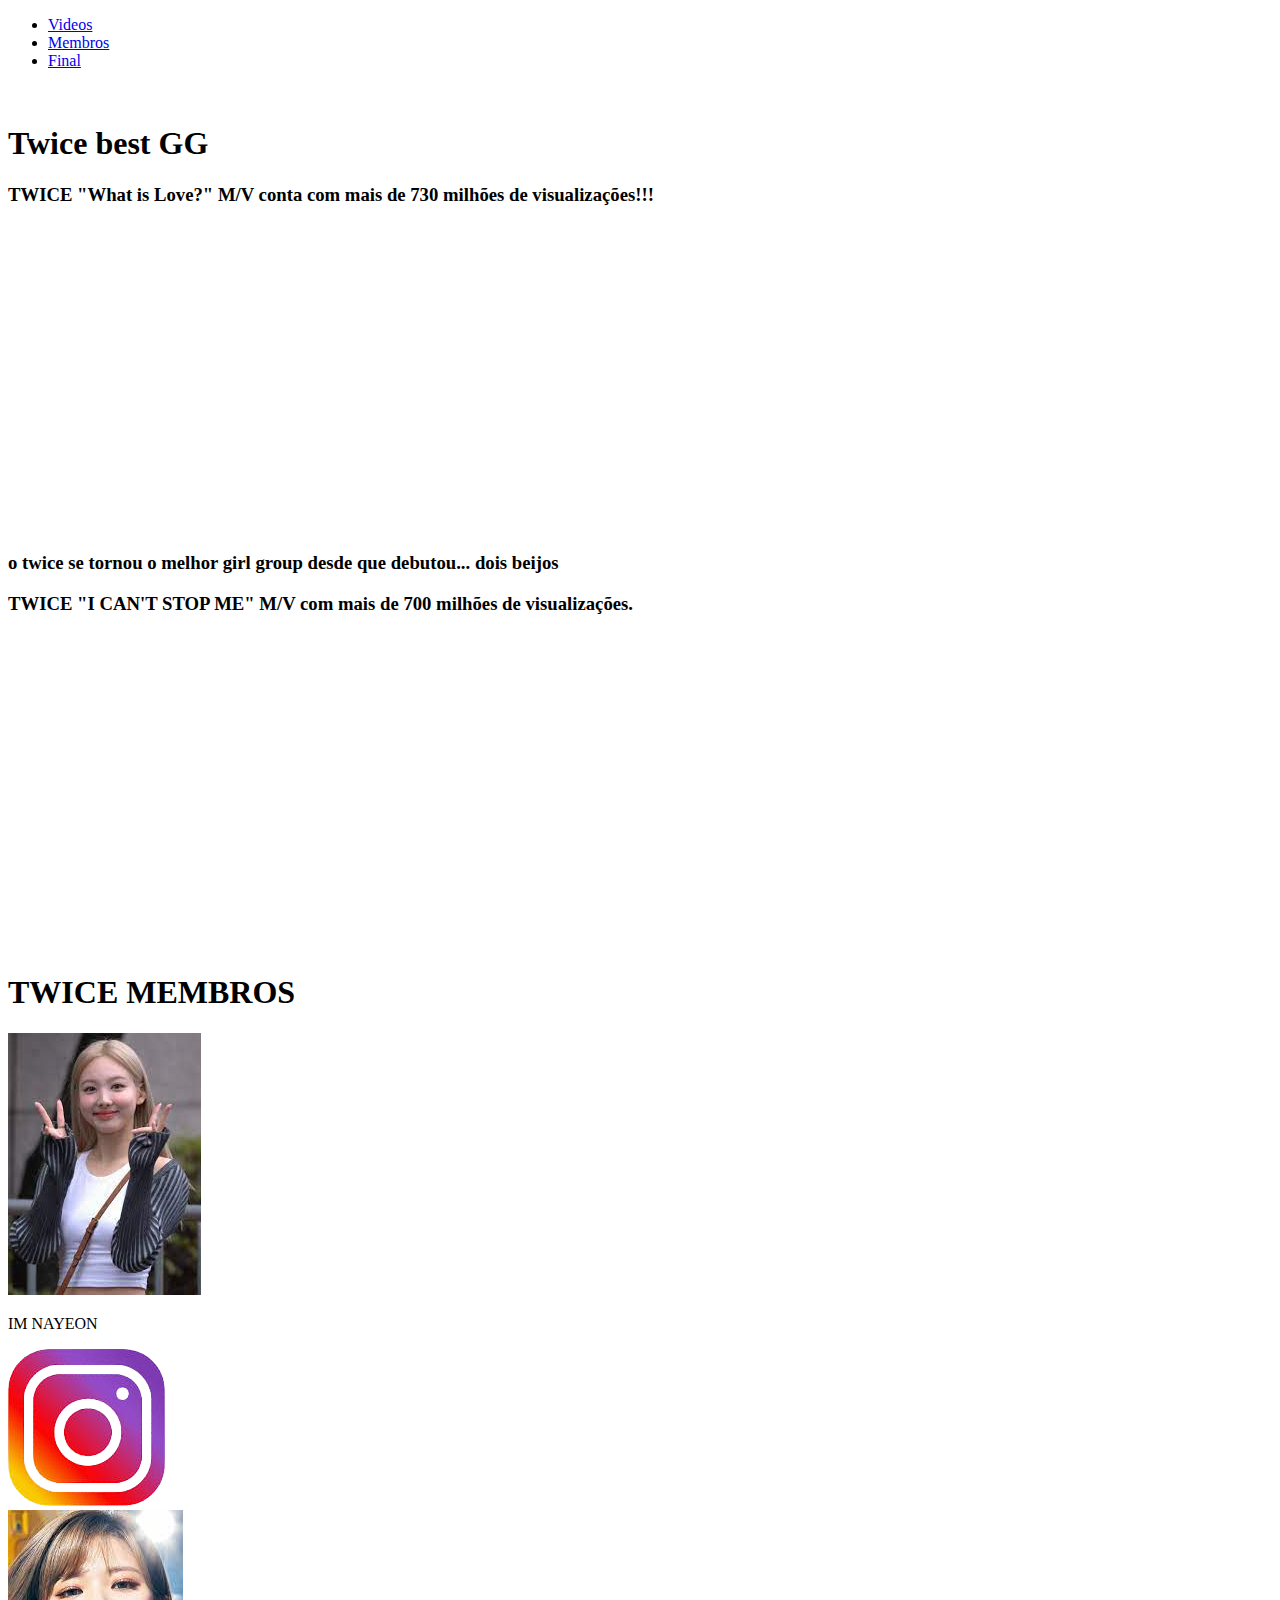
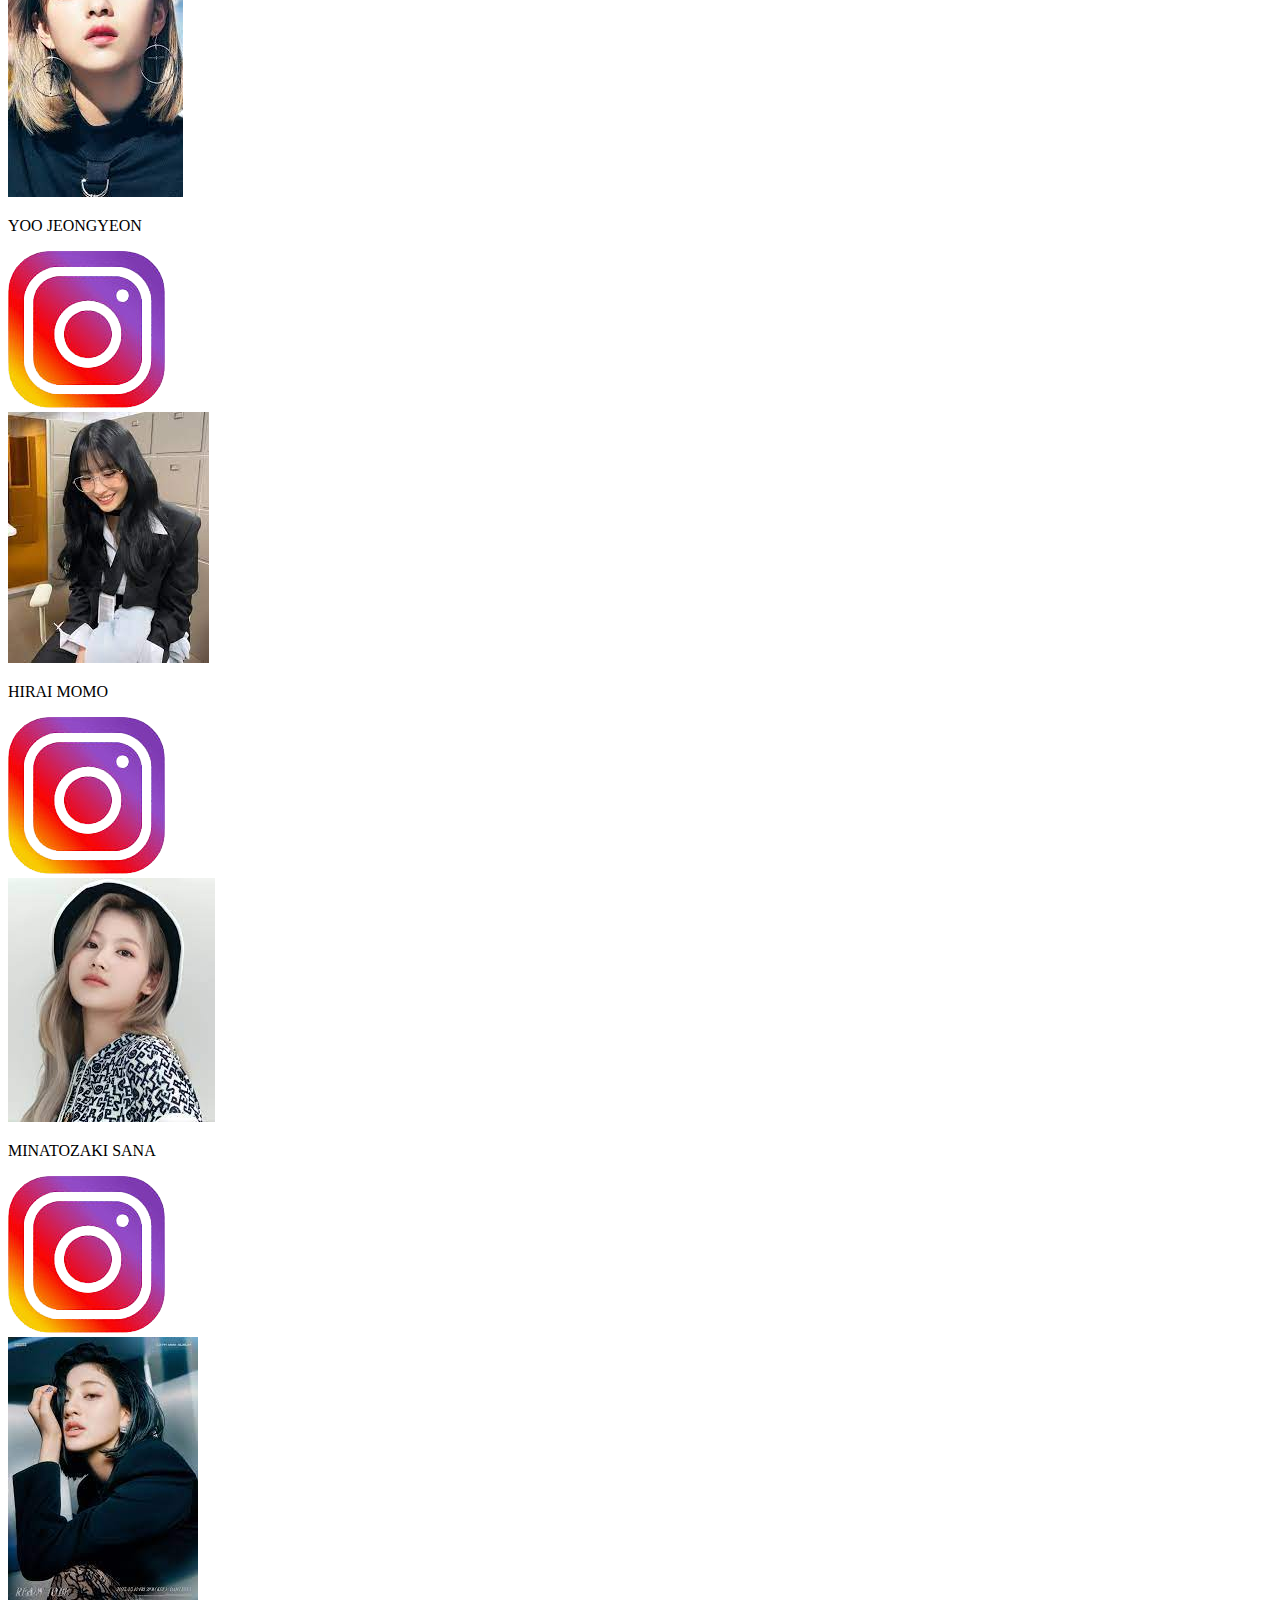
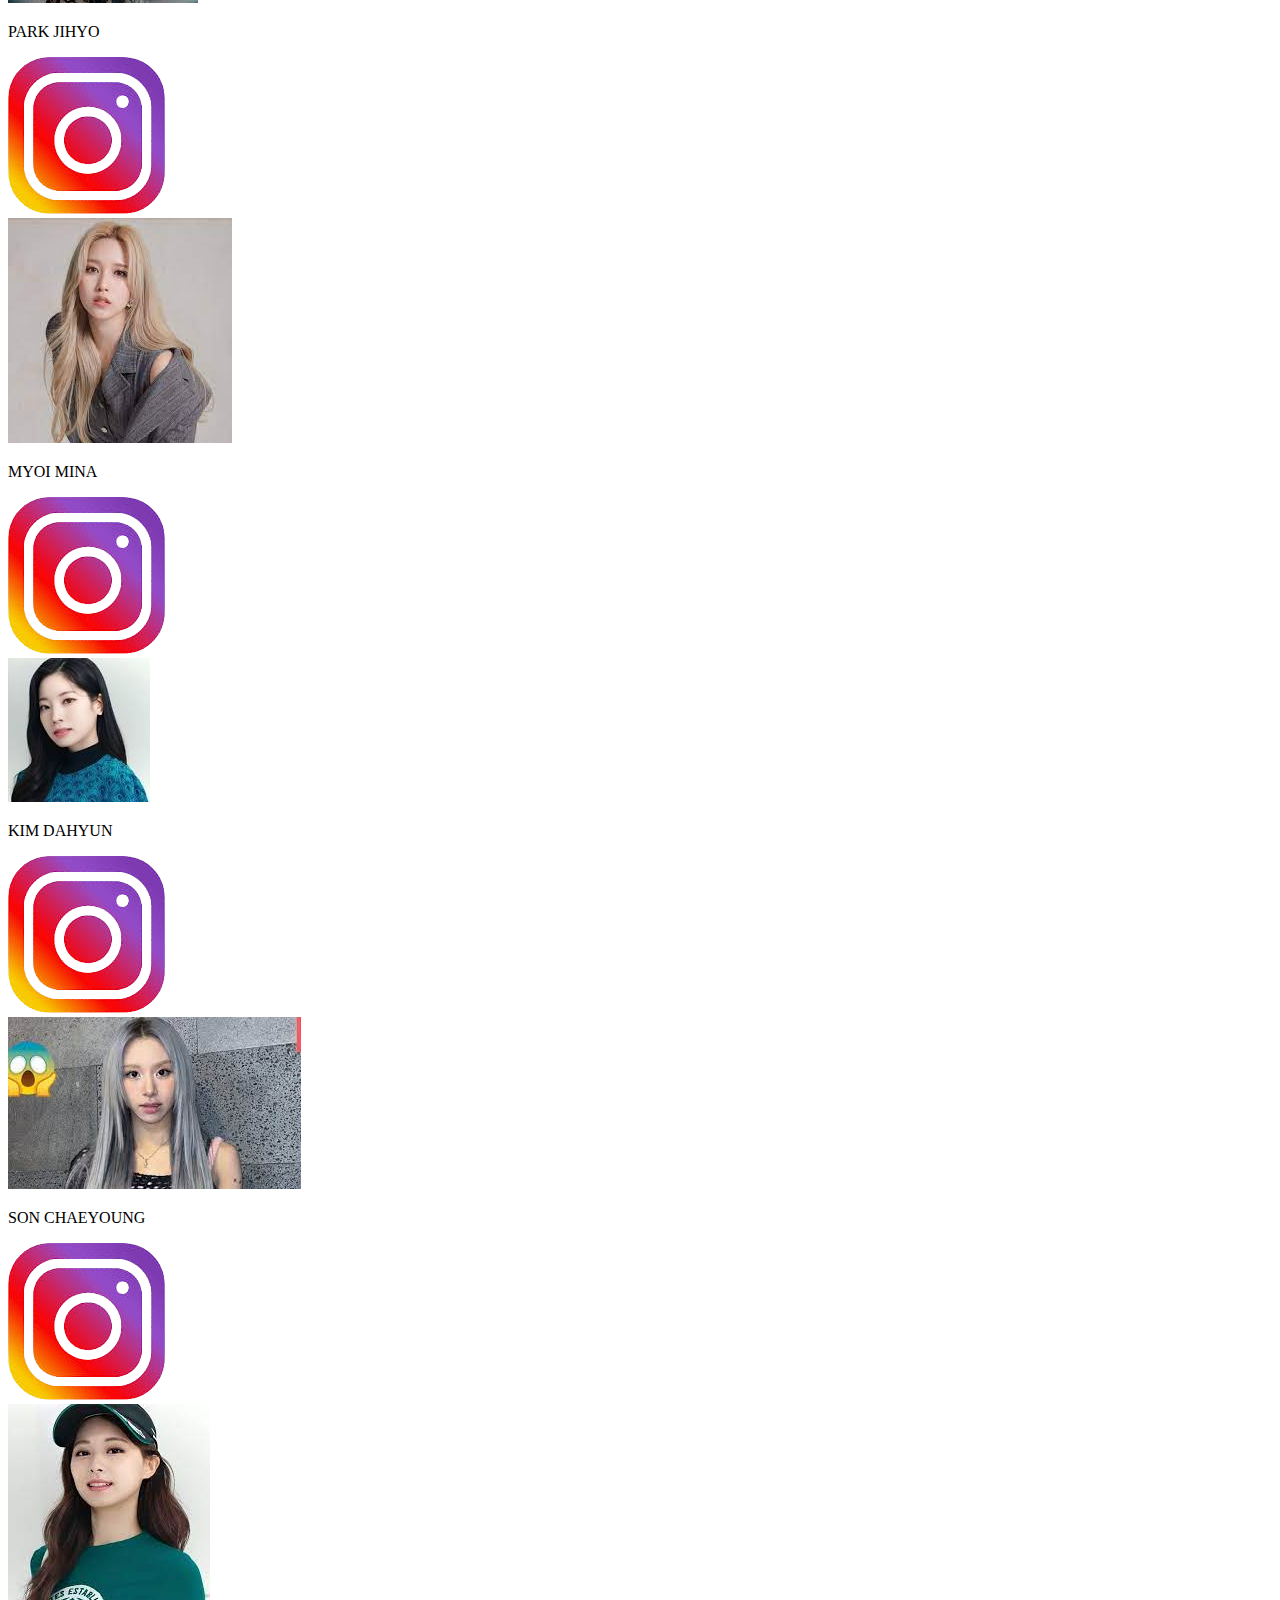
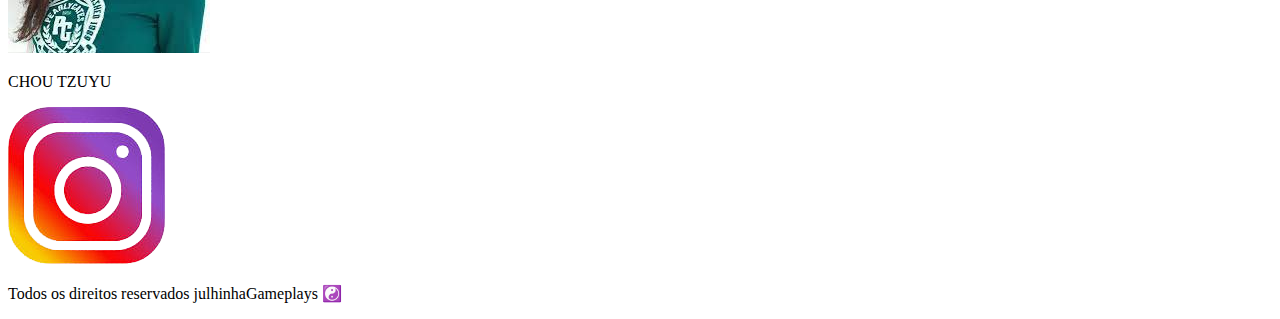
==== index.html @ 44f68f58 "ex past" ====
<!DOCTYPE html>
<html lang="en">
<head>
    <meta charset="UTF-8">
    <meta name="viewport" content="width=device-width, initial-scale=1.0">
    <meta name="theme-color" content="#FF5FA2">
    <link rel="stylesheet" href="testehtml/index.css">
    <link rel="preconnect" href="https://fonts.googleapis.com">
<link rel="preconnect" href="https://fonts.gstatic.com" crossorigin>
<link href="https://fonts.googleapis.com/css2?family=Dancing+Script&display=swap" rel="stylesheet">
<link rel="preconnect" href="https://fonts.googleapis.com">
<link rel="preconnect" href="https://fonts.gstatic.com" crossorigin>
<link href="https://fonts.googleapis.com/css2?family=Angkor&display=swap" rel="stylesheet">
<link rel="preconnect" href="https://fonts.googleapis.com">
<link rel="preconnect" href="https://fonts.gstatic.com" crossorigin>
<link href="https://fonts.googleapis.com/css2?family=Roboto:wght@100&display=swap" rel="stylesheet">
<link rel="preconnect" href="https://fonts.googleapis.com">
<link rel="preconnect" href="https://fonts.gstatic.com" crossorigin>
<link href="https://fonts.googleapis.com/css2?family=Roboto:wght@500&display=swap" rel="stylesheet">
    <title>Document</title>
</head>
<body>
    <header>
        <nav>
            <ul class="listas">
                <li><a href="#videos">Videos</a></li>
                <li> <a href="#sozinho">Membros</a></li>
                <li> <a href="#footer">Final</a></li>
            </ul>
        </nav>
    </header>
    <br>
<div id="envelope">
    <div id="videos">
        <h1>Twice best GG</h1>
    
        <h3>TWICE "What is Love?" M/V conta com mais de 730 milhões de visualizações!!!</h3>
        <iframe width="550" height="305" src="https://www.youtube.com/embed/i0p1bmr0EmE" title="YouTube video player" frameborder="0" allow="accelerometer; autoplay; clipboard-write; encrypted-media; gyroscope; picture-in-picture; web-share" allowfullscreen></iframe>
    
        <h3 class="tuais">o twice se tornou o melhor girl group desde que debutou... dois beijos</h3>
    <h3>TWICE "I CAN'T STOP ME" M/V com mais de 700 milhões de visualizações.</h3>
        <iframe width="560" height="315" src="https://www.youtube.com/embed/CM4CkVFmTds" title="YouTube video player" frameborder="0" allow="accelerometer; autoplay; clipboard-write; encrypted-media; gyroscope; picture-in-picture; web-share" allowfullscreen></iframe>
    </div>
    <div id="sozinho">
        <h1 translate="yes">TWICE MEMBROS</h1>
    
    <div id="tuais-members">
    
    <div class="imgp">
        <img src="/fotos/nayeon.jpg" alt="nayeon">
            <div class="pinsta">
                <p id="nayeon">IM NAYEON</p>
                <a href="https://www.instagram.com/nayeonyny/" target="_blank"><img src="/fotos/instaaaaaa-removebg-preview.png" alt="insta" class="insta"></a>
            </div>
    </div>
    
    <div class="imgp">
        <img src="/fotos/yeonyeon.jpg" alt="jeongyeon">
            <div class="pinsta">
                <p id="jeongyeon">YOO JEONGYEON</p>
                <a href="https://www.instagram.com/jy_piece/" target="_blank" ><img src="/fotos/instaaaaaa-removebg-preview.png" alt="insta" class="insta"></a>
            </div>
    </div>
    
    <div class="imgp">
        <img src="/fotos/maurmaur.jpg" alt="momo">
         <div class="pinsta">
             <p id="momo">HIRAI MOMO</p>
             <a href="https://www.instagram.com/momo/" target="_blank">
                <img src="/fotos/instaaaaaa-removebg-preview.png" alt="instagram" class="insta">
             </a>
         </div>
    </div>
    
    <div class="imgp">
        <img src="/fotos/shyshyshy.jpg" alt="sana">
            <div class="pinsta">
                <p id="sana">MINATOZAKI SANA</p>
                <a href="https://www.instagram.com/m.by__sana/" target="_blank"><img src="/fotos/instaaaaaa-removebg-preview.png" alt="insta" class="insta"></a>
            </div>
    </div>
    
    <div class="imgp">
        <img src="/fotos/hyoo.jpg" alt="jihyo">
            <div class="pinsta">
                <p id="jihyo">PARK JIHYO</p>
                <a href="https://www.instagram.com/_zyozyo/" target="_blank"><img src="/fotos/instaaaaaa-removebg-preview.png" alt="insta" class="insta"></a>
            </div>
    </div>
    
    <div class="imgp">
        <img src="/fotos/piguim.jpg" alt="mina">
            <div class="pinsta">
                <p id="mina">MYOI MINA</p>
                <a href="https://www.instagram.com/mina_sr_my/" target="_blank"><img src="/fotos/instaaaaaa-removebg-preview.png" alt="insta" class="insta"></a>
            </div>
        </div>
    
    <div class="imgp">
        <img src="/fotos/download.jpg" alt="dahyun">
            <div class="pinsta">
                <p id="dahyun">KIM DAHYUN</p>
                <a href="https://www.instagram.com/dahhyunnee/?hl=pt" target="_blank"><img src="/fotos/instaaaaaa-removebg-preview.png" alt="insta" class="insta"></a>
            </div>
        </div>
    
    <div class="imgp">
        <img src="/fotos/chaeiyn.jpg" alt="chaeyoung">
            <div class="pinsta">
                <p id="chaeyoung">SON CHAEYOUNG</p>
                <a href="https://www.instagram.com/chaeyo.0/" target="_blank"><img src="/fotos/instaaaaaa-removebg-preview.png" alt="insta" class="insta"></a>
            </div>
    
        </div>
    
    <div class="imgp">
        <img src="/fotos/chewi.jpg" alt="tzuyu">
                <div class="pinsta">
                    <p id="tzuyu">CHOU TZUYU</p>
                    <a href="https://www.instagram.com/thinkaboutzu/" target="_blank"><img src="/fotos/instaaaaaa-removebg-preview.png" alt="insta" class="insta"></a>
                </div>
            </div>
        </div>
    </div>
</div>
<footer id="footer">
    <p>Todos os direitos reservados julhinhaGameplays ☯️</p>
</footer>


</body>
</html>
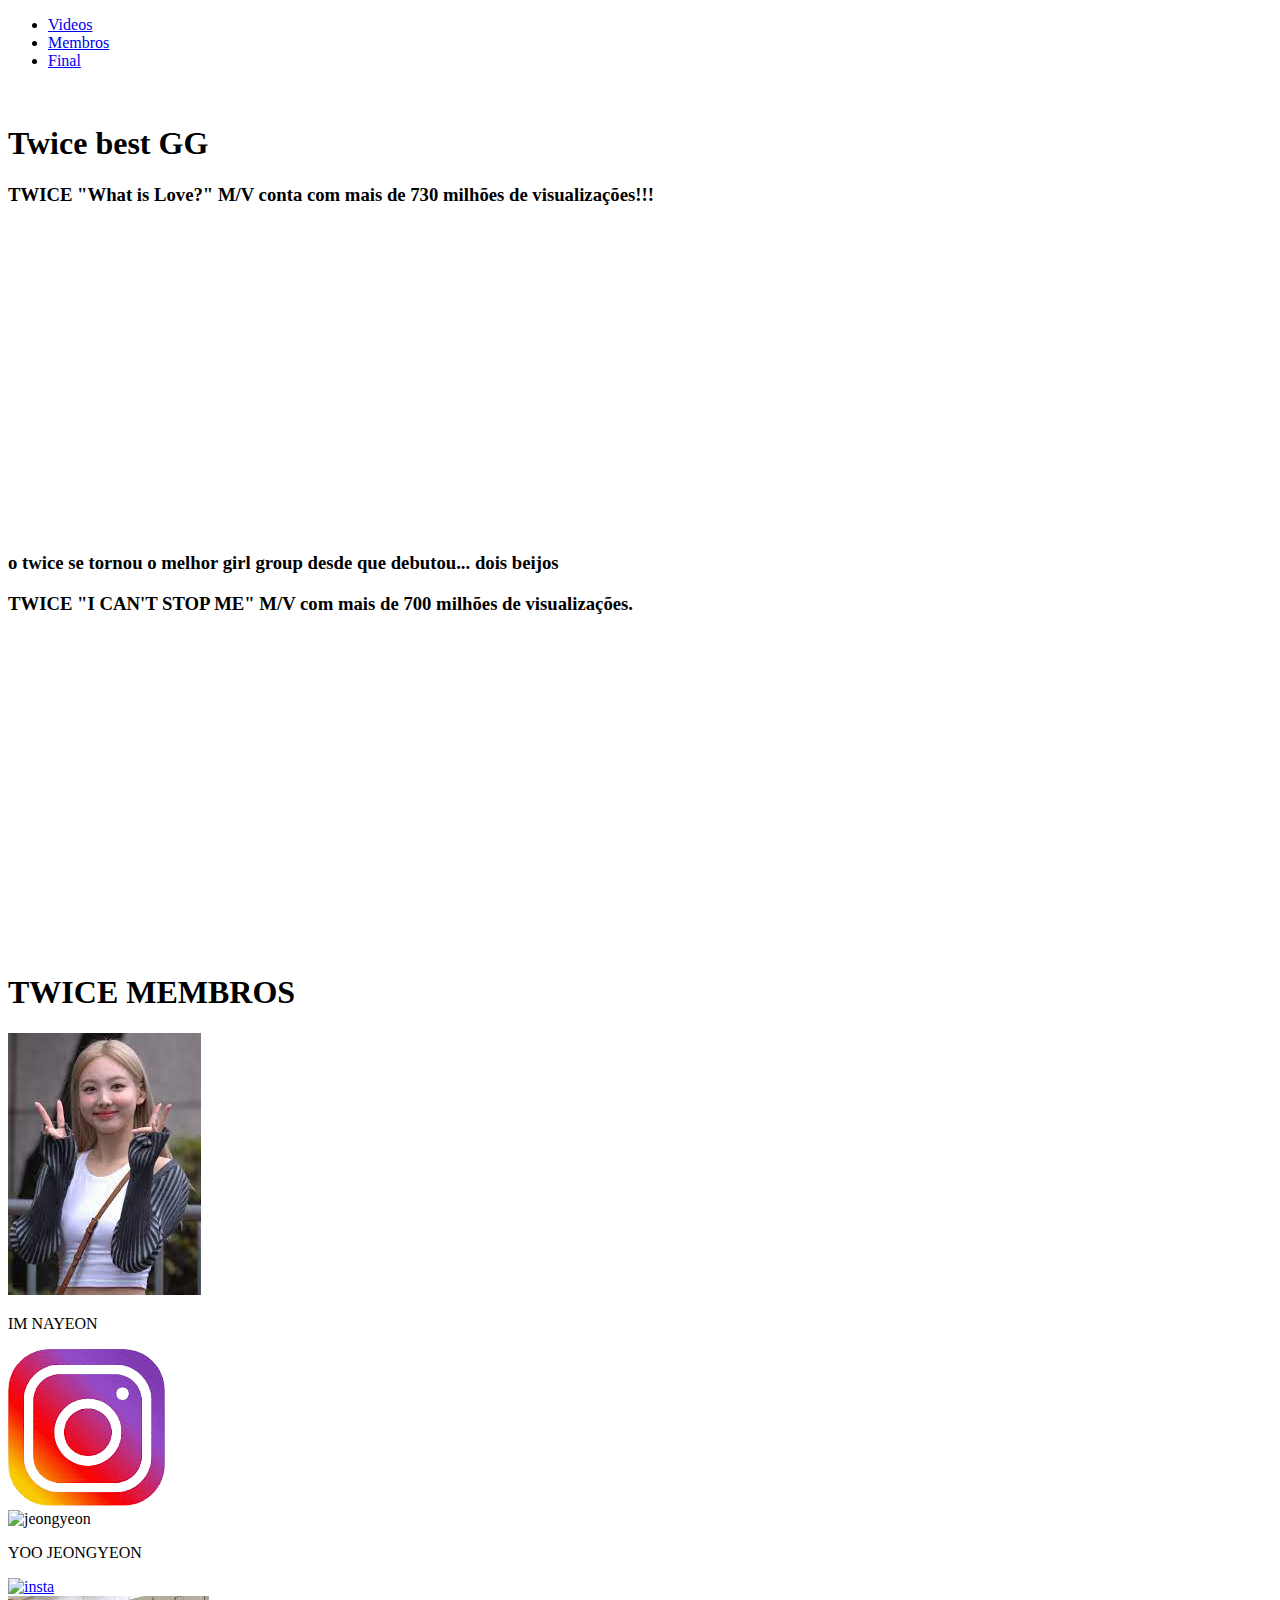
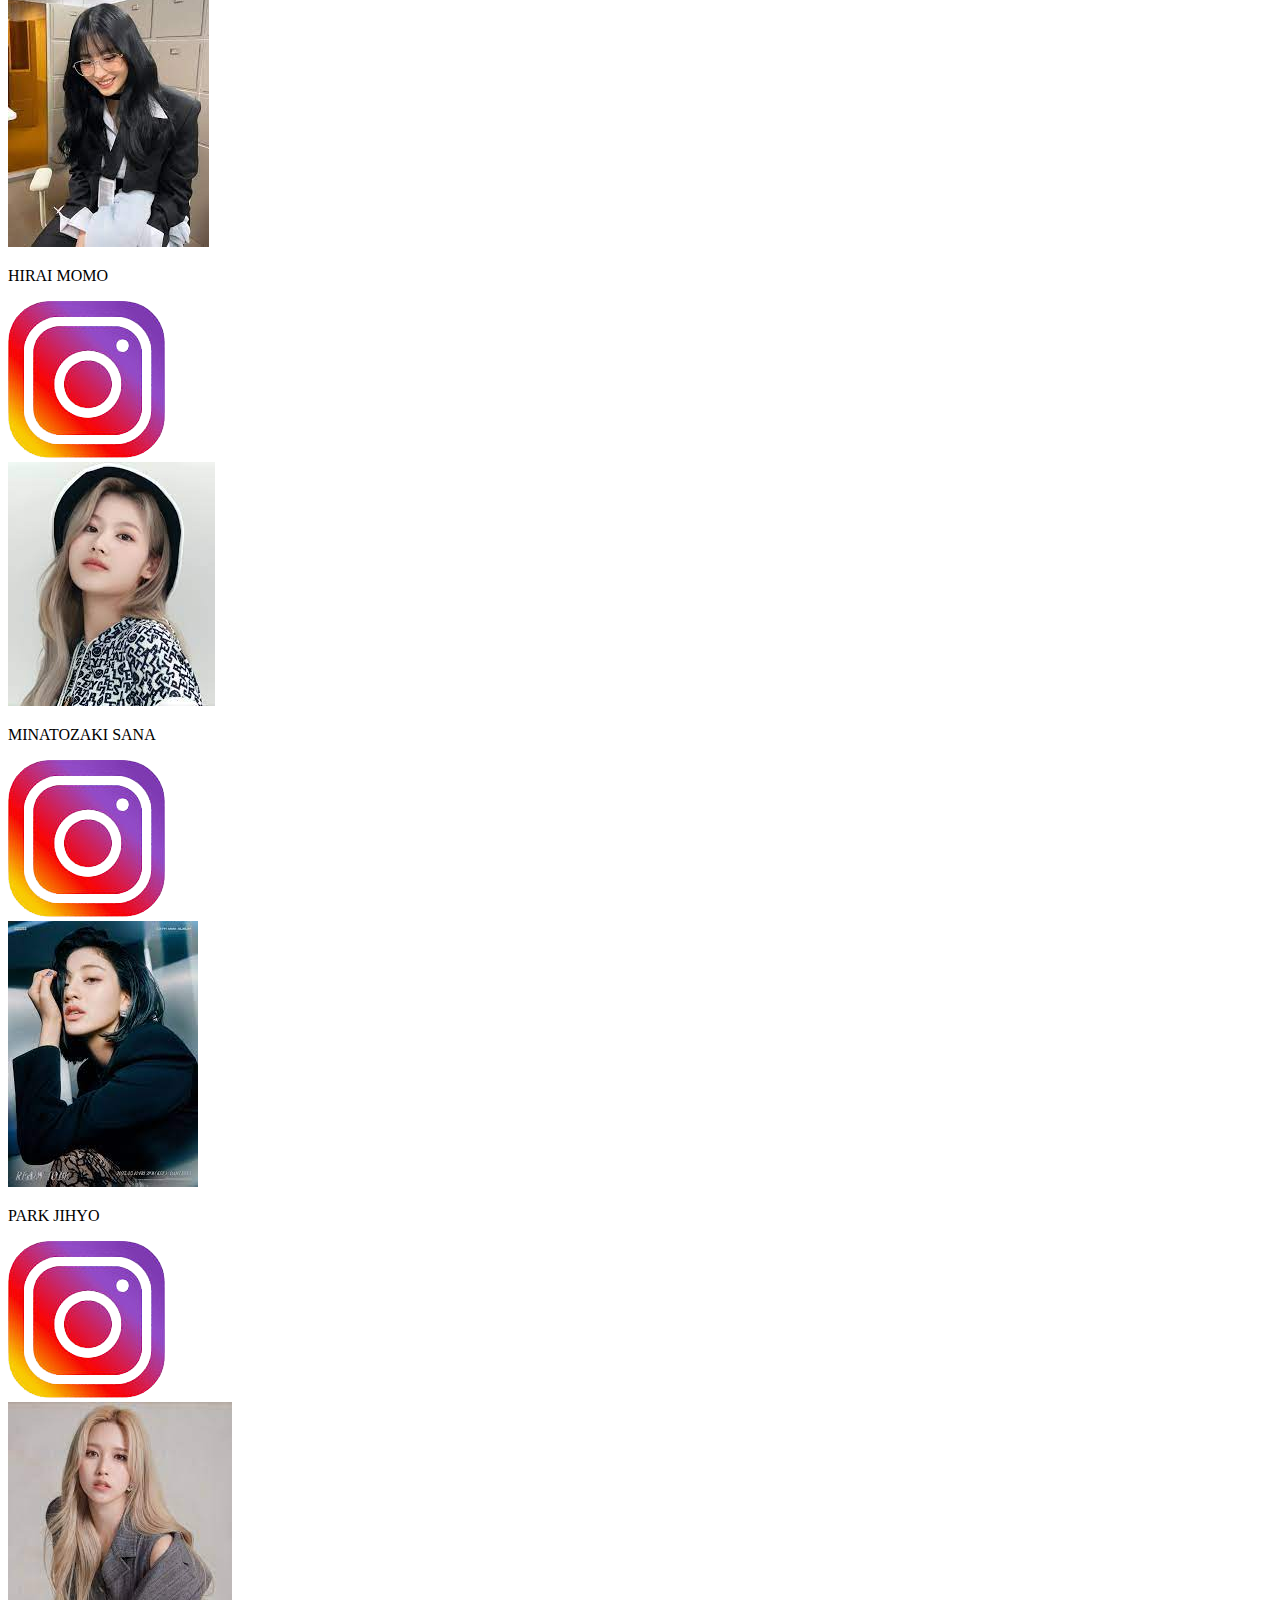
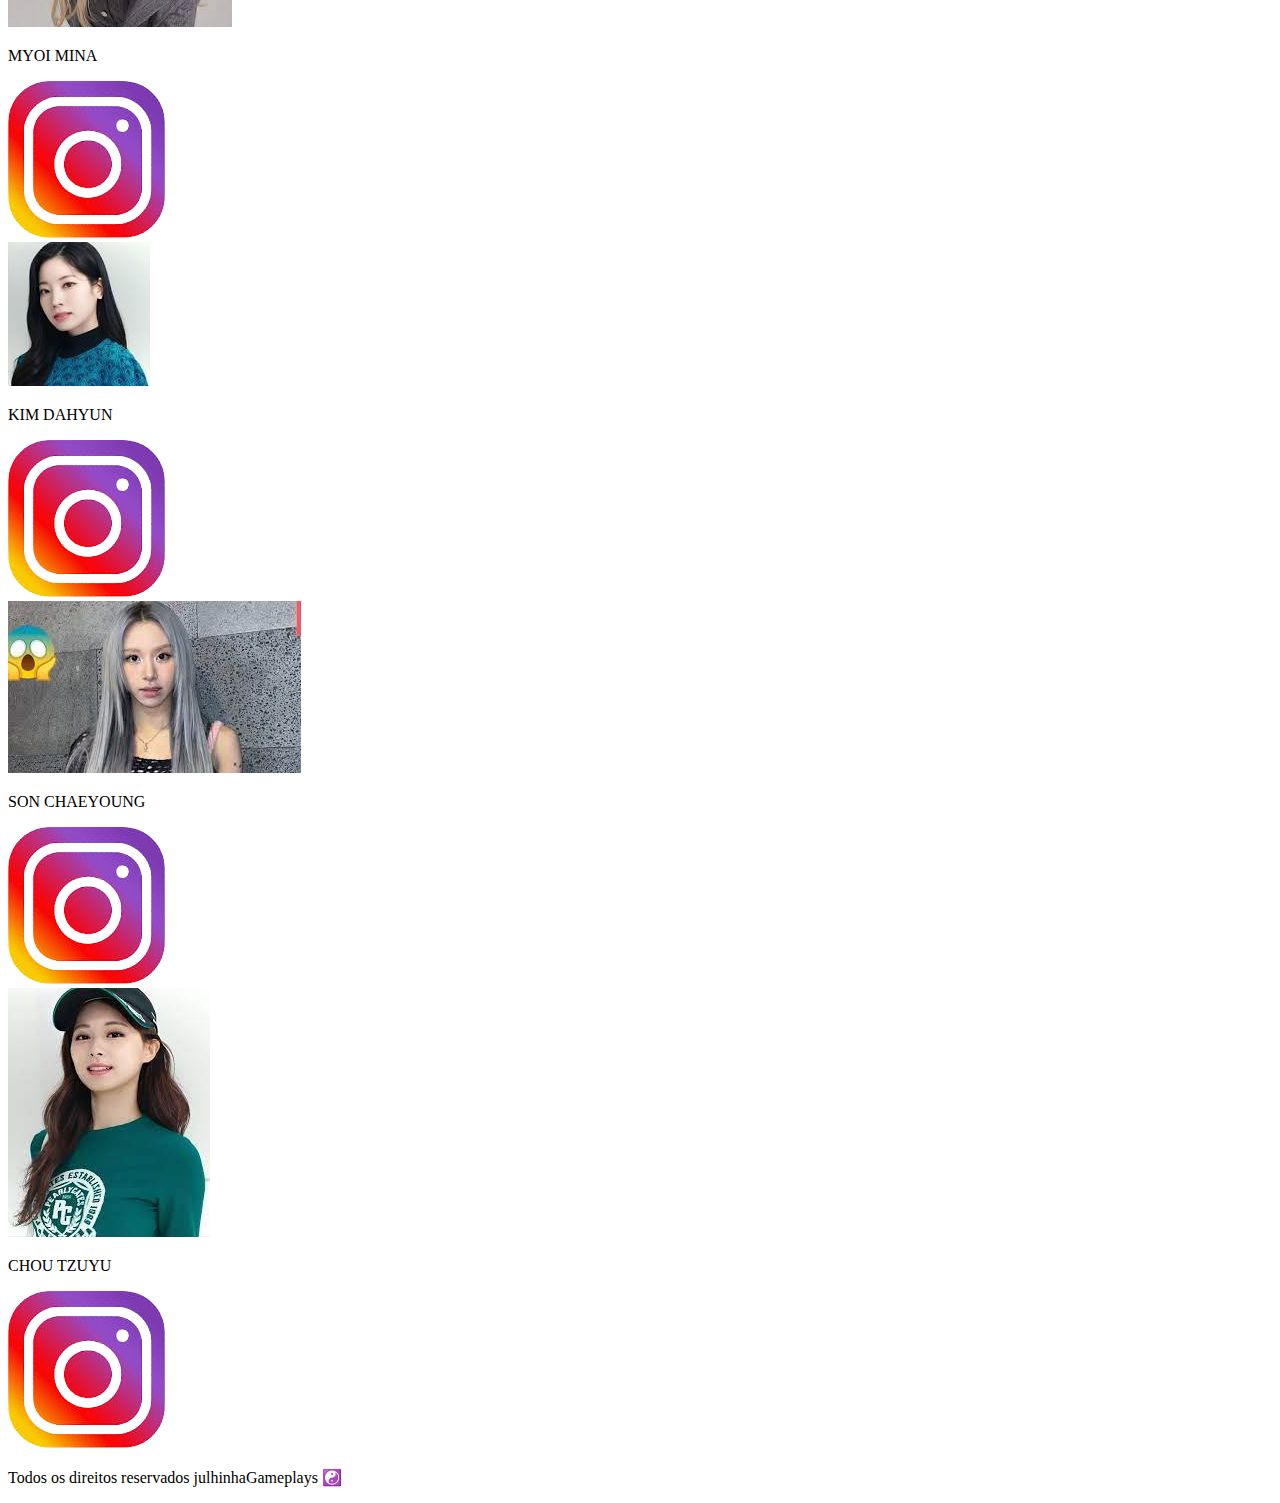
==== commit 50773b56: "Update index.html" ====
--- a/index.html
+++ b/index.html
@@ -55,10 +55,10 @@
     </div>
     
     <div class="imgp">
-        <img src="/fotos/yeonyeon.jpg" alt="jeongyeon">
+        <img src="index.html/fotos/yeonyeon.jpg" alt="jeongyeon">
             <div class="pinsta">
                 <p id="jeongyeon">YOO JEONGYEON</p>
-                <a href="https://www.instagram.com/jy_piece/" target="_blank" ><img src="/fotos/instaaaaaa-removebg-preview.png" alt="insta" class="insta"></a>
+                <a href="https://www.instagram.com/jy_piece/" target="_blank" ><img src="index.html/fotos/instaaaaaa-removebg-preview.png" alt="insta" class="insta"></a>
             </div>
     </div>
     
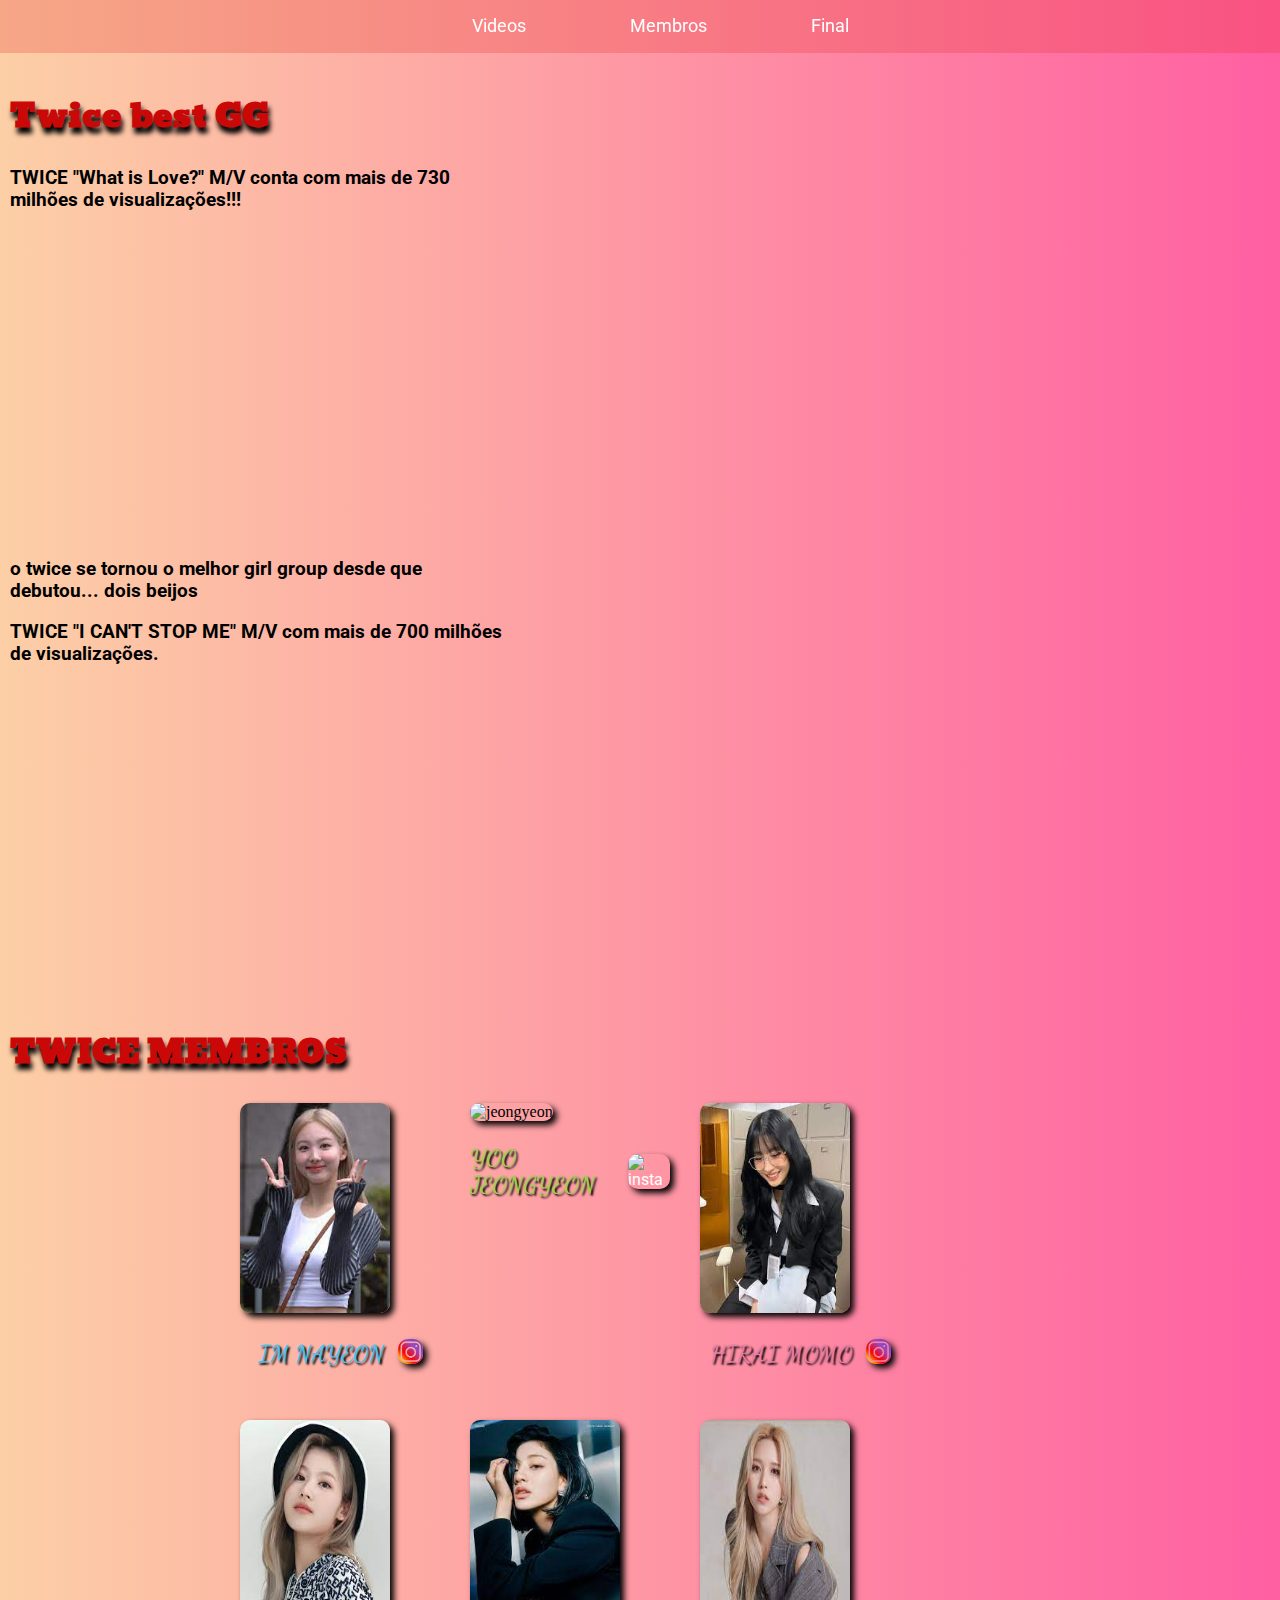
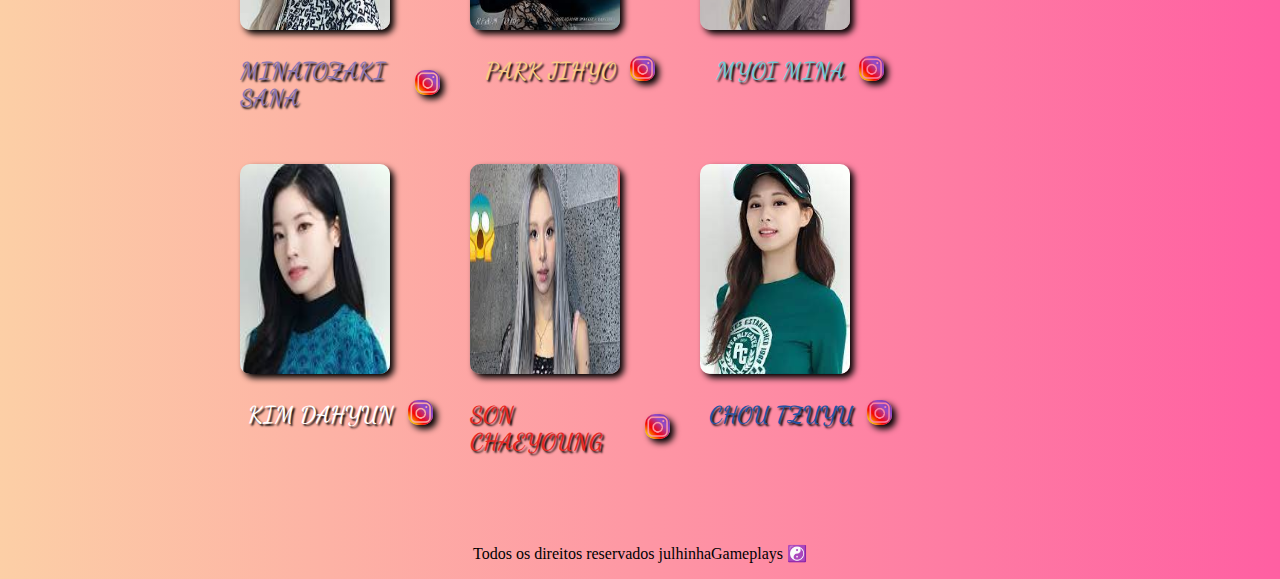
==== commit de867f7d: "Update index.html" ====
--- a/index.html
+++ b/index.html
@@ -4,7 +4,7 @@
     <meta charset="UTF-8">
     <meta name="viewport" content="width=device-width, initial-scale=1.0">
     <meta name="theme-color" content="#FF5FA2">
-    <link rel="stylesheet" href="testehtml/index.css">
+    <link rel="stylesheet" href="index.css">
     <link rel="preconnect" href="https://fonts.googleapis.com">
 <link rel="preconnect" href="https://fonts.gstatic.com" crossorigin>
 <link href="https://fonts.googleapis.com/css2?family=Dancing+Script&display=swap" rel="stylesheet">
--- a/index.css
+++ b/index.css
@@ -0,0 +1,173 @@
+html{
+    scroll-behavior: smooth;
+}
+
+/* ::-webkit-scrollbar{
+    width: 18px;
+}
+
+::-webkit-scrollbar-track{
+    border-radius: 5px;
+    background-color: #000000;
+}
+
+::-webkit-scrollbar-thumb{
+    border-radius: 35px;
+    background-color: #ff0101;
+}
+*/
+
+body{
+    background-image: linear-gradient(to right, #FCCFA6,#FDB3A5, #FE97A4, #FE7BA3, #FF5FA2  );
+  margin: 0 auto;
+  padding: 0 auto;  
+}
+
+header{
+    position: fixed;
+    display: flex;
+    justify-content: space-around;
+    align-items: center;
+    width: 100%;
+    margin: 0 auto;
+    background-color: #e629223d;
+    
+}
+
+li{
+    display: inline;
+    text-decoration: none;
+    padding: 50px;
+    font-size: 1.1rem;
+}
+
+a{
+    text-decoration: none;
+    color: #ffffff;
+    font-size: 1.rem;
+    font-family: 'Roboto', sans-serif;
+}
+
+.lista{
+    display: flex;
+    flex-wrap: nowrap;
+    justify-content: space-around;
+    align-items: center;
+    }
+
+    #envelope{
+        margin: 10px;
+    }
+
+#videos{
+    width: 500px;
+    margin-top: 70px;
+
+}
+
+img{
+    width: 150px;
+    height: 210px;
+    border-radius: 10px;
+    box-shadow: 4px 4px 6px #000000;
+}
+
+.insta{
+    width:25px;
+    height: 25px;
+}
+
+#pizza{
+    width: 300px;
+}
+
+
+h3{
+    color: rgb(0, 0, 0);
+    font-family: 'Roboto', sans-serif;
+}
+h1{
+    color: rgb(202, 8, 8);
+    font-family: 'Angkor', cursive;
+    text-shadow: 2px 6px 5px #000000;
+}
+
+/*#sozinho{
+    width: 700px;
+    margin-left: auto;
+    margin-right: auto;
+    justify-content: center;
+}
+*/
+ .pinsta > p{
+    font-family: 'Dancing Script', cursive;
+    font-size: 23px ;
+    font-weight: bold;
+    text-shadow: 2px 2px 2px rgb(0, 0, 0);
+    
+}
+
+#tuais-members{
+    width: 800px;
+    margin-left: auto;
+    margin-right: auto;
+    display: grid; flex-direction: column;
+    grid-template-columns: 200px 200px 200px;
+    gap: 30px;
+  
+    
+   
+}
+
+.pinsta{
+    justify-content: center;
+    align-items: center;
+    display: flex;
+    flex-direction: row;
+    gap:14px;
+}
+
+#nayeon{
+    color: #49c0ec;
+}
+
+#jeongyeon{
+    color: #a3cc54;
+}
+
+#momo{
+    color: #e67ea3;
+}
+
+#sana{
+    color: #8c79b4;
+}
+
+#jihyo{
+    color: #f9cc85;
+}
+
+#mina{
+    color: #71c7d4;
+}
+
+#dahyun{
+    color: #fefefe;
+}
+
+#chaeyoung{
+    color: #e62722;
+}
+
+#tzuyu{
+    color: #2253a3;
+}
+
+footer{
+    width: 100%;
+    margin-top: 50px;
+    justify-content: center;
+    align-items: center;
+    display: flex;
+
+}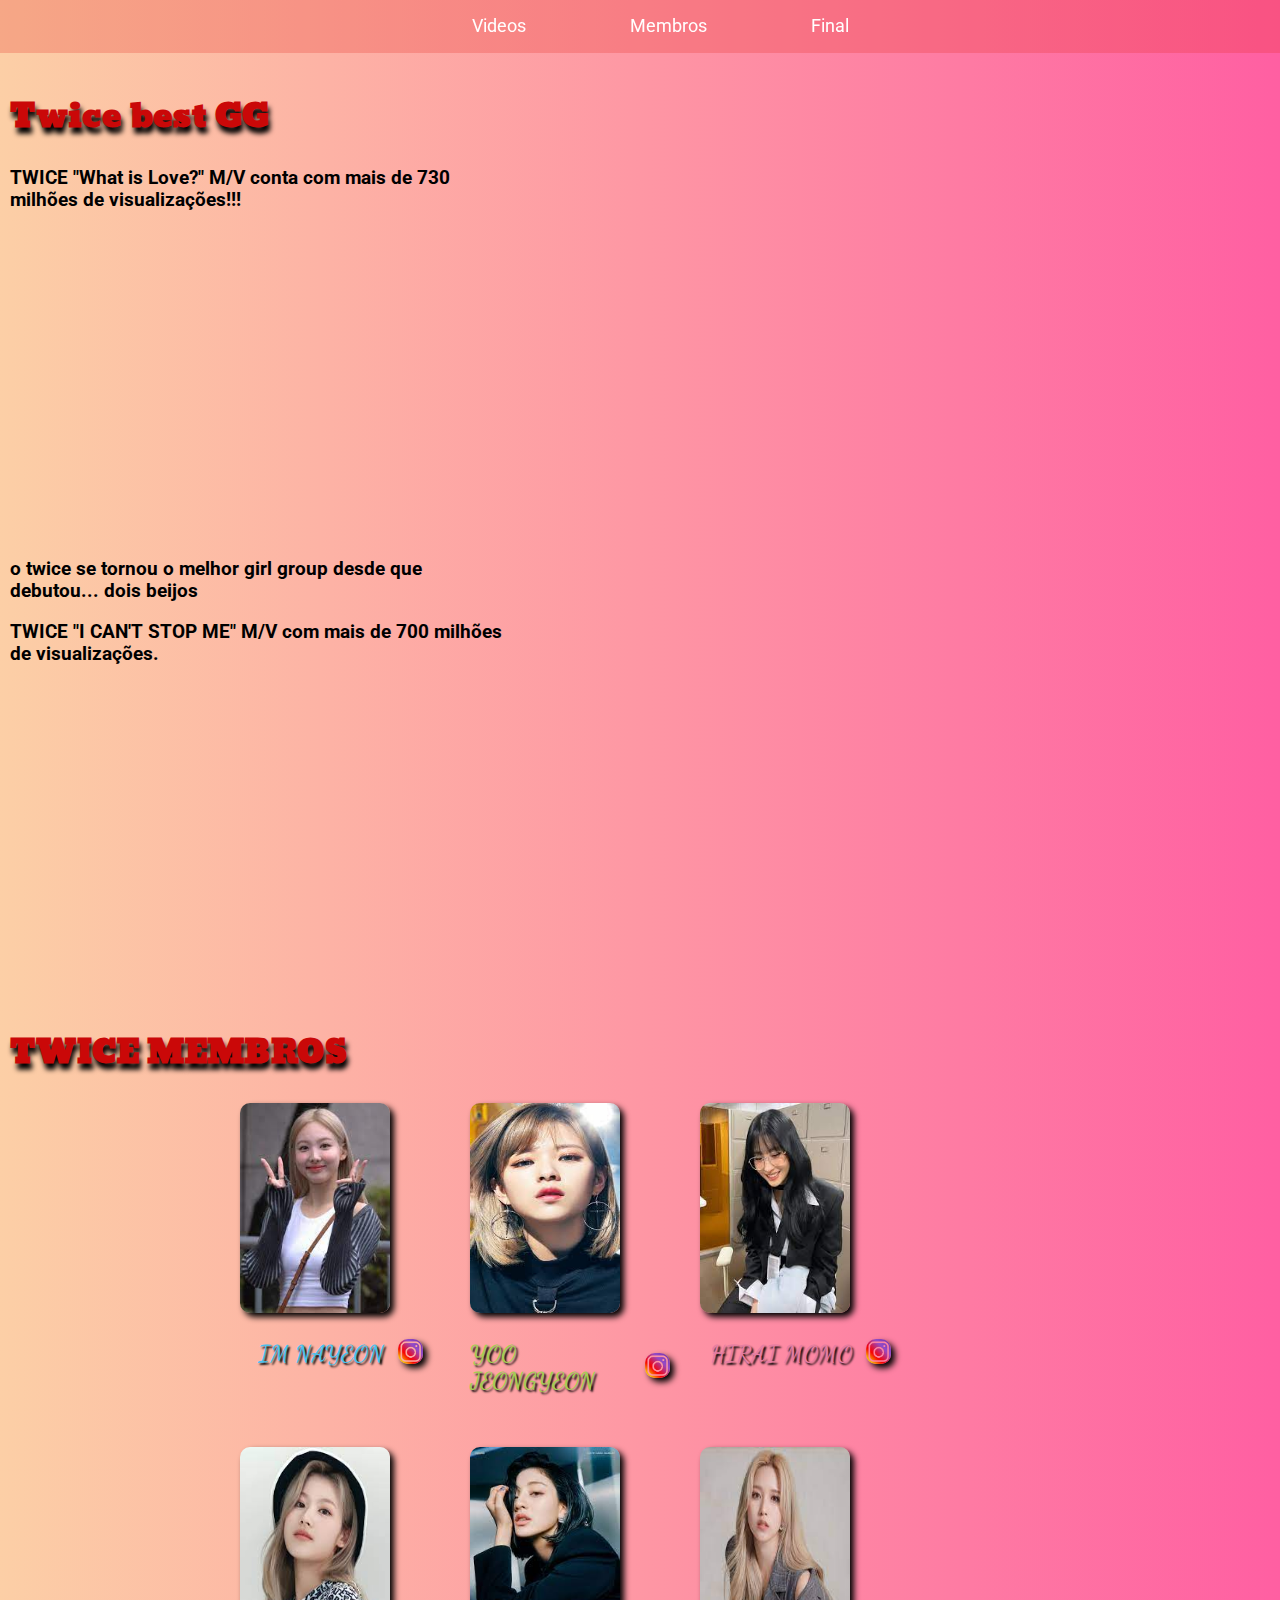
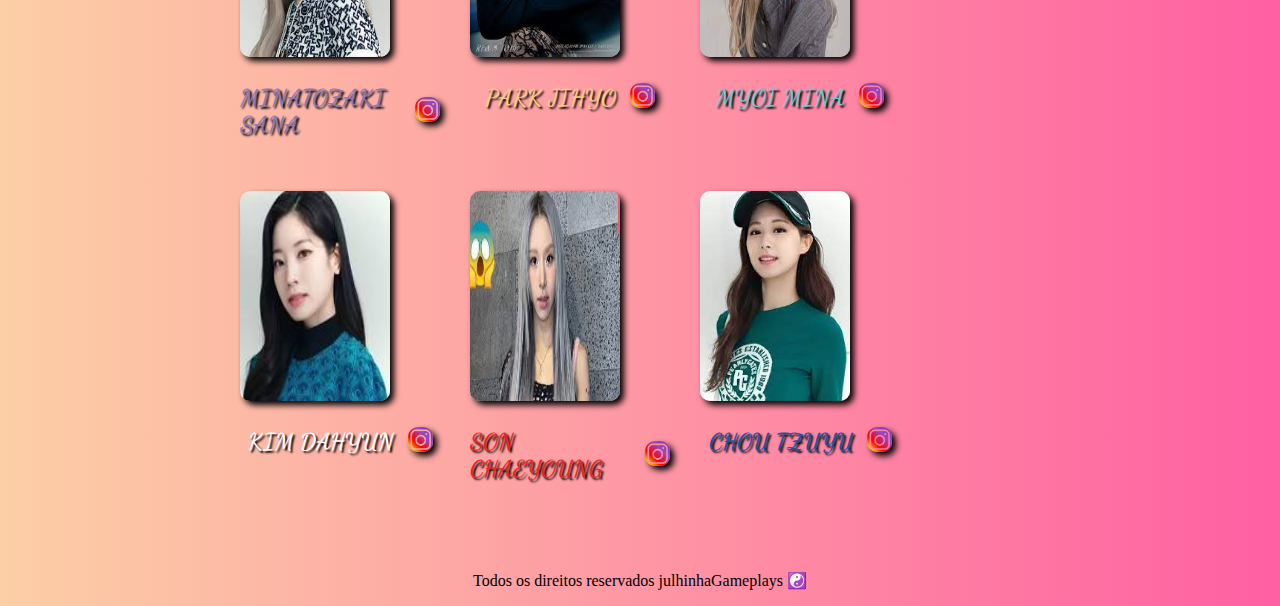
==== commit eb775d08: "Update index.html" ====
--- a/index.html
+++ b/index.html
@@ -47,77 +47,77 @@
     <div id="tuais-members">
     
     <div class="imgp">
-        <img src="/fotos/nayeon.jpg" alt="nayeon">
+        <img src="./fotos/nayeon.jpg" alt="nayeon">
             <div class="pinsta">
                 <p id="nayeon">IM NAYEON</p>
-                <a href="https://www.instagram.com/nayeonyny/" target="_blank"><img src="/fotos/instaaaaaa-removebg-preview.png" alt="insta" class="insta"></a>
+                <a href="https://www.instagram.com/nayeonyny/" target="_blank"><img src="./fotos/instaaaaaa-removebg-preview.png" alt="insta" class="insta"></a>
             </div>
     </div>
     
     <div class="imgp">
-        <img src="index.html/fotos/yeonyeon.jpg" alt="jeongyeon">
+        <img src="./fotos/yeonyeon.jpg" alt="jeongyeon">
             <div class="pinsta">
                 <p id="jeongyeon">YOO JEONGYEON</p>
-                <a href="https://www.instagram.com/jy_piece/" target="_blank" ><img src="index.html/fotos/instaaaaaa-removebg-preview.png" alt="insta" class="insta"></a>
+                <a href="https://www.instagram.com/jy_piece/" target="_blank" ><img src="./fotos/instaaaaaa-removebg-preview.png" alt="insta" class="insta"></a>
             </div>
     </div>
     
     <div class="imgp">
-        <img src="/fotos/maurmaur.jpg" alt="momo">
+        <img src="./fotos/maurmaur.jpg" alt="momo">
          <div class="pinsta">
              <p id="momo">HIRAI MOMO</p>
              <a href="https://www.instagram.com/momo/" target="_blank">
-                <img src="/fotos/instaaaaaa-removebg-preview.png" alt="instagram" class="insta">
+                <img src="./fotos/instaaaaaa-removebg-preview.png" alt="instagram" class="insta">
              </a>
          </div>
     </div>
     
     <div class="imgp">
-        <img src="/fotos/shyshyshy.jpg" alt="sana">
+        <img src="./fotos/shyshyshy.jpg" alt="sana">
             <div class="pinsta">
                 <p id="sana">MINATOZAKI SANA</p>
-                <a href="https://www.instagram.com/m.by__sana/" target="_blank"><img src="/fotos/instaaaaaa-removebg-preview.png" alt="insta" class="insta"></a>
+                <a href="https://www.instagram.com/m.by__sana/" target="_blank"><img src="./fotos/instaaaaaa-removebg-preview.png" alt="insta" class="insta"></a>
             </div>
     </div>
     
     <div class="imgp">
-        <img src="/fotos/hyoo.jpg" alt="jihyo">
+        <img src="./fotos/hyoo.jpg" alt="jihyo">
             <div class="pinsta">
                 <p id="jihyo">PARK JIHYO</p>
-                <a href="https://www.instagram.com/_zyozyo/" target="_blank"><img src="/fotos/instaaaaaa-removebg-preview.png" alt="insta" class="insta"></a>
+                <a href="https://www.instagram.com/_zyozyo/" target="_blank"><img src="./fotos/instaaaaaa-removebg-preview.png" alt="insta" class="insta"></a>
             </div>
     </div>
     
     <div class="imgp">
-        <img src="/fotos/piguim.jpg" alt="mina">
+        <img src="./fotos/piguim.jpg" alt="mina">
             <div class="pinsta">
                 <p id="mina">MYOI MINA</p>
-                <a href="https://www.instagram.com/mina_sr_my/" target="_blank"><img src="/fotos/instaaaaaa-removebg-preview.png" alt="insta" class="insta"></a>
+                <a href="https://www.instagram.com/mina_sr_my/" target="_blank"><img src="./fotos/instaaaaaa-removebg-preview.png" alt="insta" class="insta"></a>
             </div>
         </div>
     
     <div class="imgp">
-        <img src="/fotos/download.jpg" alt="dahyun">
+        <img src="./fotos/download.jpg" alt="dahyun">
             <div class="pinsta">
                 <p id="dahyun">KIM DAHYUN</p>
-                <a href="https://www.instagram.com/dahhyunnee/?hl=pt" target="_blank"><img src="/fotos/instaaaaaa-removebg-preview.png" alt="insta" class="insta"></a>
+                <a href="https://www.instagram.com/dahhyunnee/?hl=pt" target="_blank"><img src="./fotos/instaaaaaa-removebg-preview.png" alt="insta" class="insta"></a>
             </div>
         </div>
     
     <div class="imgp">
-        <img src="/fotos/chaeiyn.jpg" alt="chaeyoung">
+        <img src="./fotos/chaeiyn.jpg" alt="chaeyoung">
             <div class="pinsta">
                 <p id="chaeyoung">SON CHAEYOUNG</p>
-                <a href="https://www.instagram.com/chaeyo.0/" target="_blank"><img src="/fotos/instaaaaaa-removebg-preview.png" alt="insta" class="insta"></a>
+                <a href="https://www.instagram.com/chaeyo.0/" target="_blank"><img src="./fotos/instaaaaaa-removebg-preview.png" alt="insta" class="insta"></a>
             </div>
     
         </div>
     
     <div class="imgp">
-        <img src="/fotos/chewi.jpg" alt="tzuyu">
+        <img src="./fotos/chewi.jpg" alt="tzuyu">
                 <div class="pinsta">
                     <p id="tzuyu">CHOU TZUYU</p>
-                    <a href="https://www.instagram.com/thinkaboutzu/" target="_blank"><img src="/fotos/instaaaaaa-removebg-preview.png" alt="insta" class="insta"></a>
+                    <a href="https://www.instagram.com/thinkaboutzu/" target="_blank"><img src="./fotos/instaaaaaa-removebg-preview.png" alt="insta" class="insta"></a>
                 </div>
             </div>
         </div>
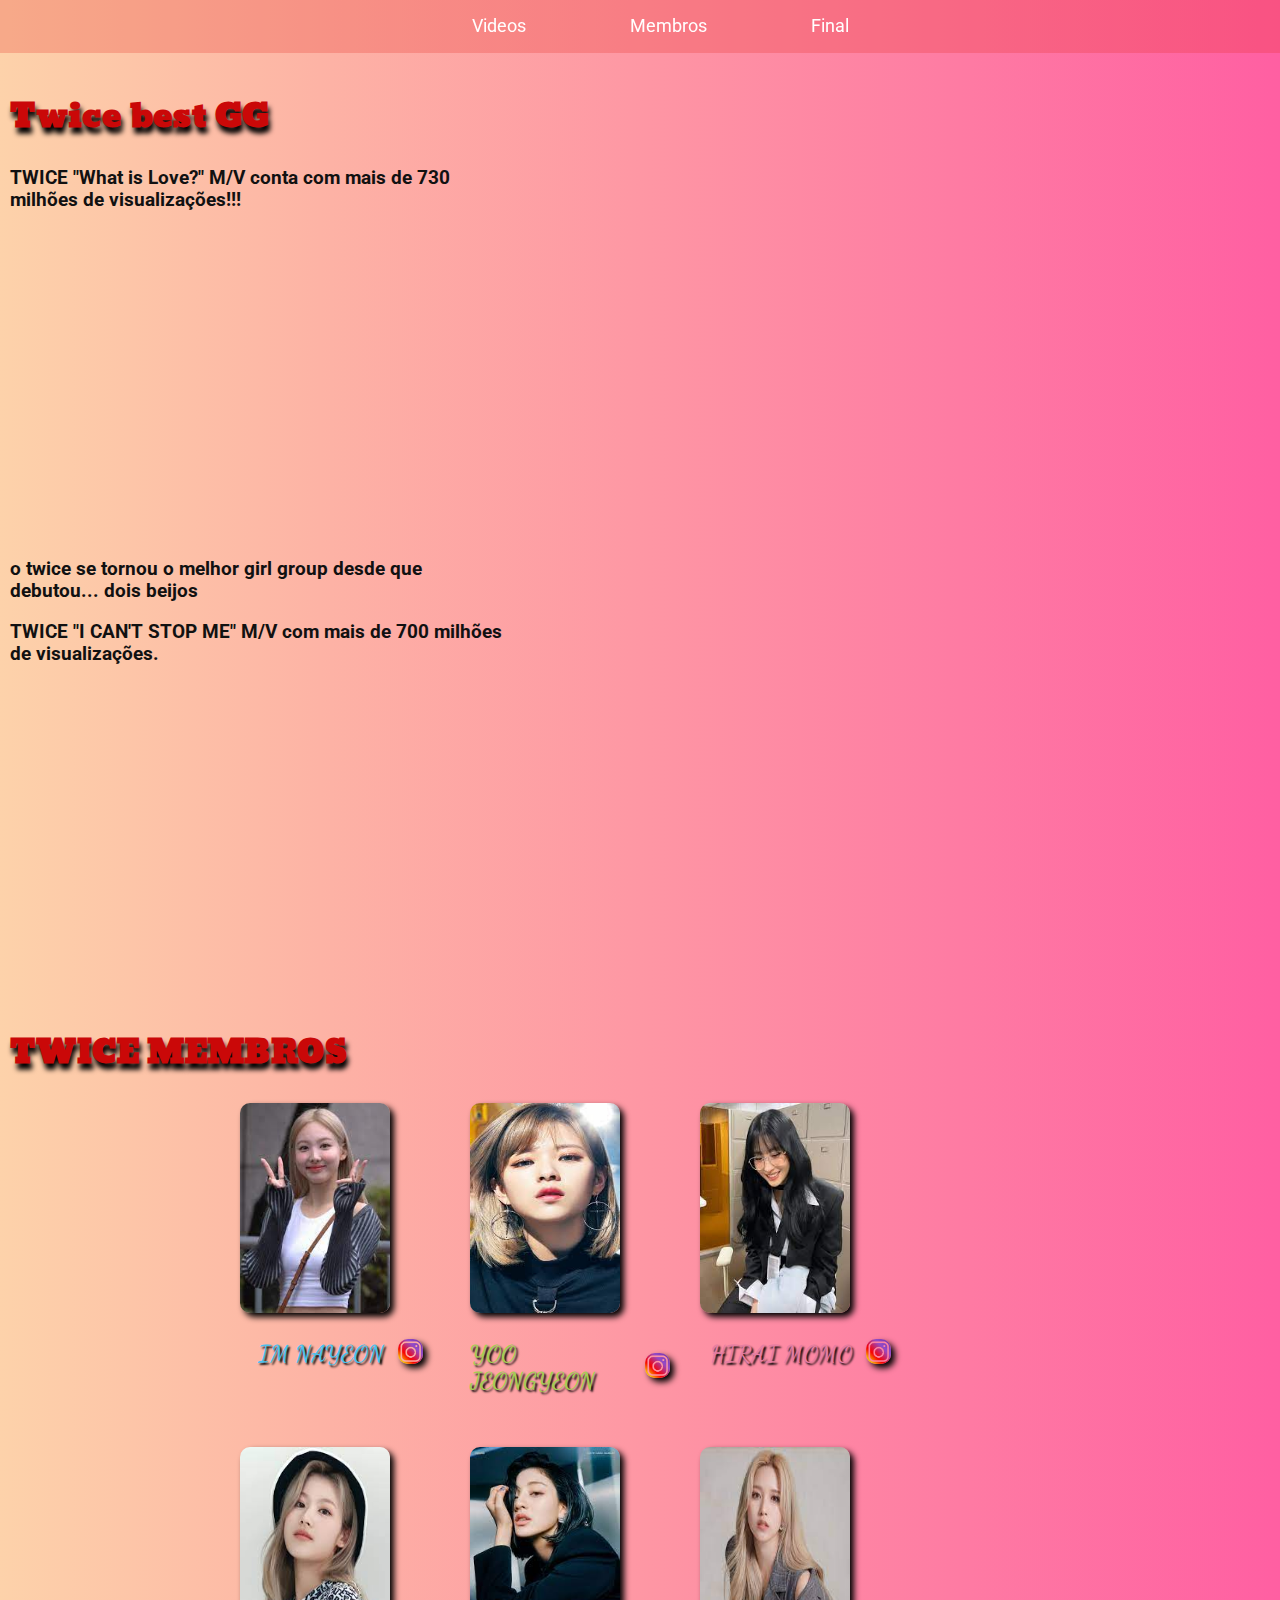
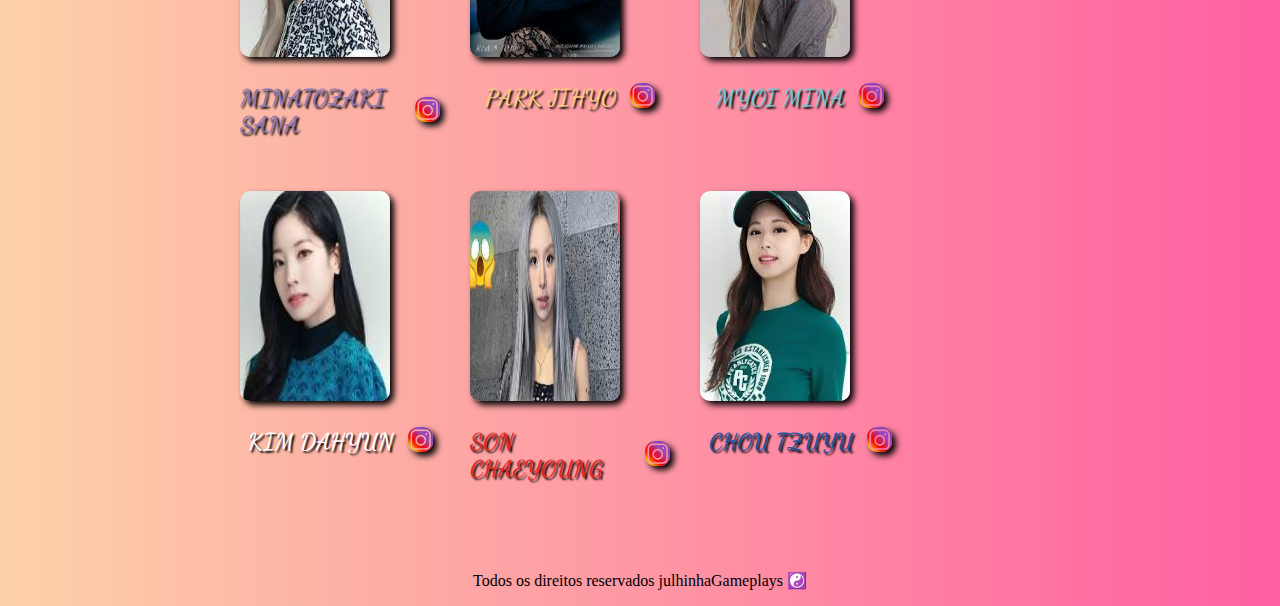
==== commit f7321c20: "add favicon" ====
--- a/index.html
+++ b/index.html
@@ -4,6 +4,7 @@
     <meta charset="UTF-8">
     <meta name="viewport" content="width=device-width, initial-scale=1.0">
     <meta name="theme-color" content="#FF5FA2">
+    <link rel="shortcut icon" href="fotos/avicopntwice.png" type="image/x-icon">
     <link rel="stylesheet" href="index.css">
     <link rel="preconnect" href="https://fonts.googleapis.com">
 <link rel="preconnect" href="https://fonts.gstatic.com" crossorigin>
@@ -17,7 +18,7 @@
 <link rel="preconnect" href="https://fonts.googleapis.com">
 <link rel="preconnect" href="https://fonts.gstatic.com" crossorigin>
 <link href="https://fonts.googleapis.com/css2?family=Roboto:wght@500&display=swap" rel="stylesheet">
-    <title>Document</title>
+    <title>TwicePage</title>
 </head>
 <body>
     <header>
@@ -58,7 +59,7 @@
         <img src="./fotos/yeonyeon.jpg" alt="jeongyeon">
             <div class="pinsta">
                 <p id="jeongyeon">YOO JEONGYEON</p>
-                <a href="https://www.instagram.com/jy_piece/" target="_blank" ><img src="./fotos/instaaaaaa-removebg-preview.png" alt="insta" class="insta"></a>
+                    <a href="https://www.instagram.com/jy_piece/" target="_blank" ><img src="./fotos/instaaaaaa-removebg-preview.png" alt="insta" class="insta"></a>
             </div>
     </div>
     
--- a/index.css
+++ b/index.css
@@ -18,7 +18,7 @@
 */
 
 body{
-    background-image: linear-gradient(to right, #FCCFA6,#FDB3A5, #FE97A4, #FE7BA3, #FF5FA2  );
+    background-image: linear-gradient(to right, #fdd2aa,#FDB3A5, #FE97A4, #FE7BA3, #FF5FA2  );
   margin: 0 auto;
   padding: 0 auto;  
 }
@@ -83,7 +83,7 @@
 
 
 h3{
-    color: rgb(0, 0, 0);
+    color: rgb(17, 17, 17);
     font-family: 'Roboto', sans-serif;
 }
 h1{
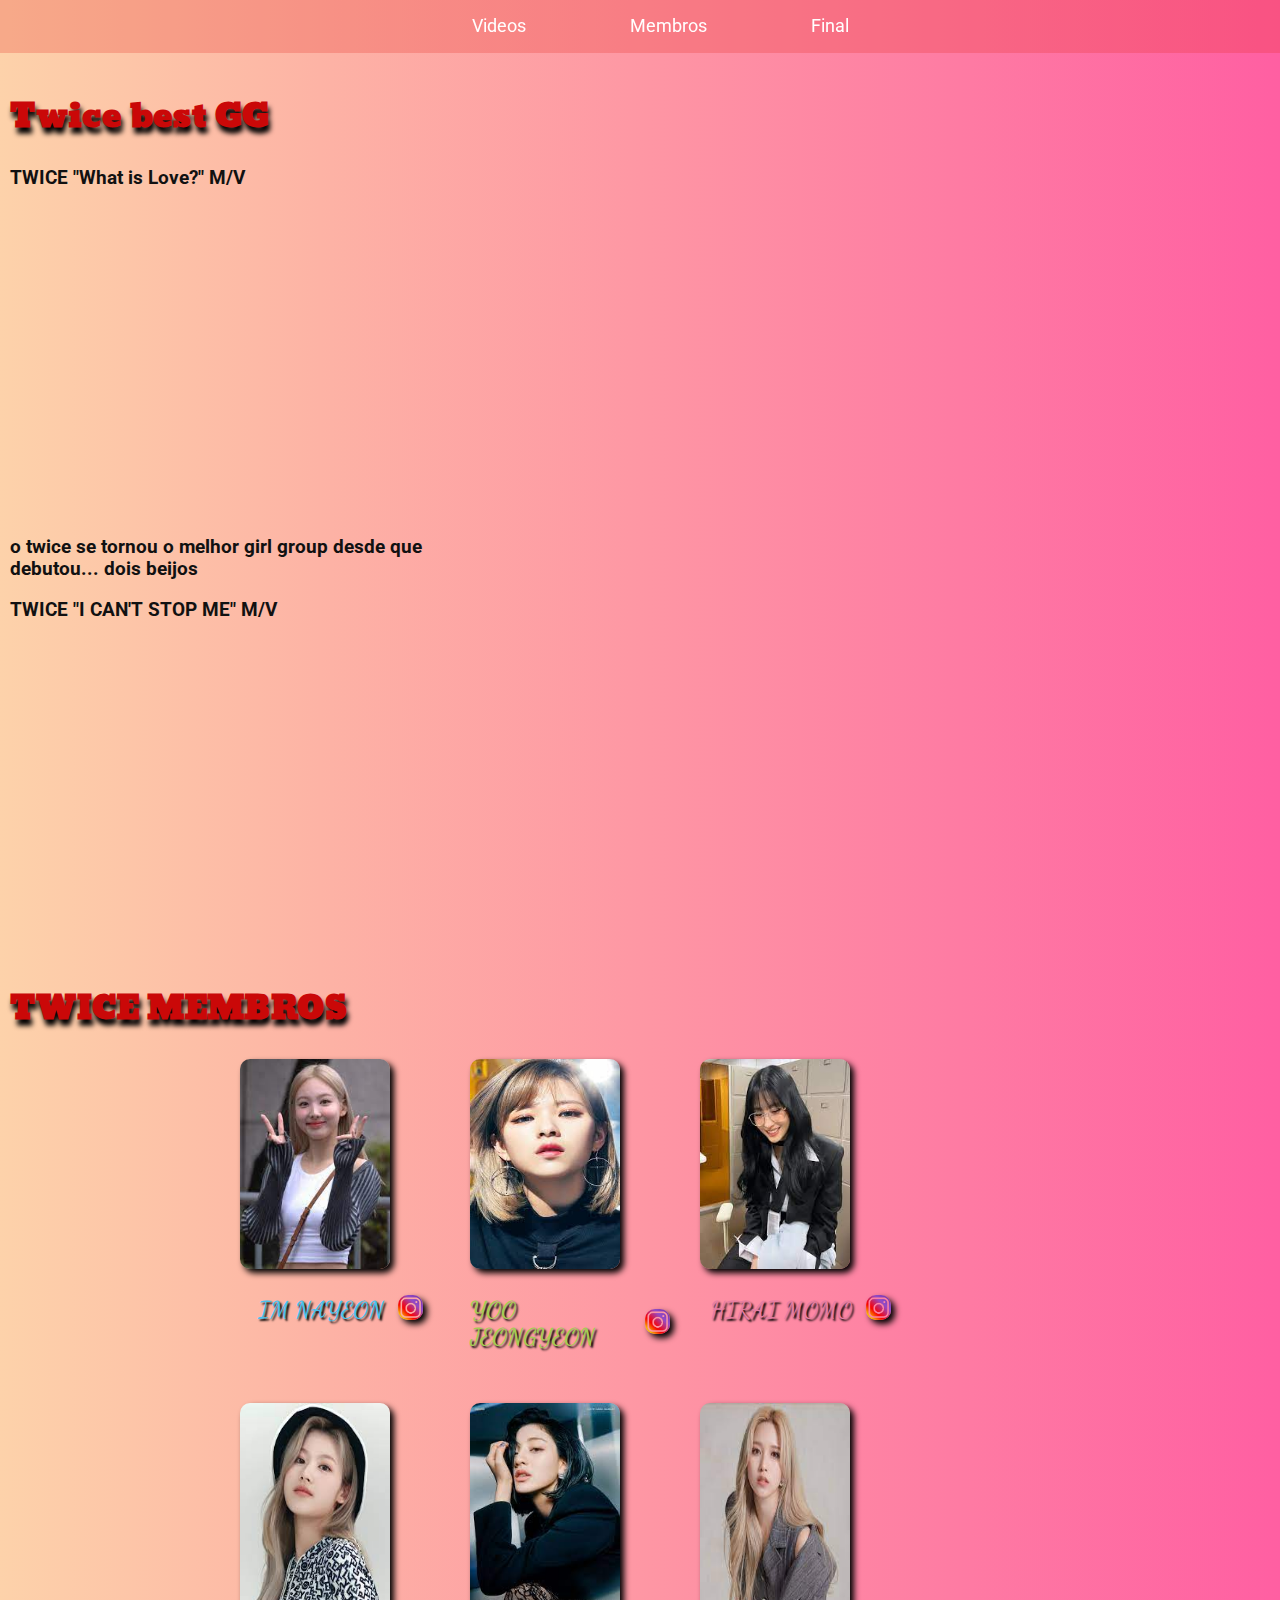
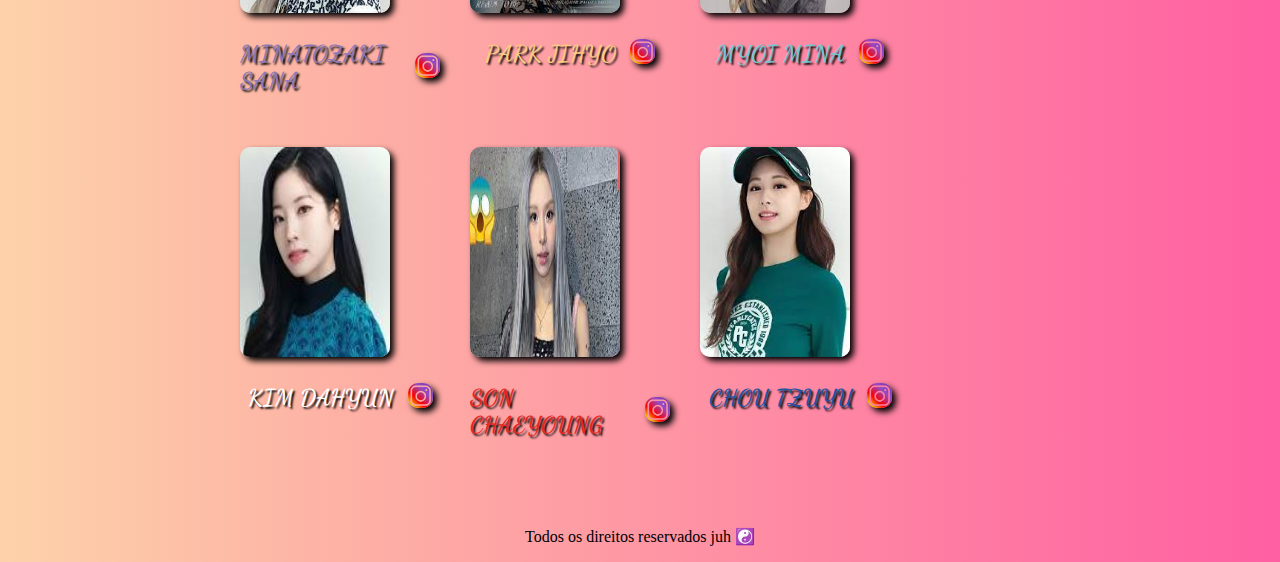
==== commit 7f8d25ee: "nao seiooooo" ====
--- a/index.html
+++ b/index.html
@@ -35,11 +35,11 @@
     <div id="videos">
         <h1>Twice best GG</h1>
     
-        <h3>TWICE "What is Love?" M/V conta com mais de 730 milhões de visualizações!!!</h3>
+        <h3>TWICE "What is Love?" M/V </h3>
         <iframe width="550" height="305" src="https://www.youtube.com/embed/i0p1bmr0EmE" title="YouTube video player" frameborder="0" allow="accelerometer; autoplay; clipboard-write; encrypted-media; gyroscope; picture-in-picture; web-share" allowfullscreen></iframe>
     
         <h3 class="tuais">o twice se tornou o melhor girl group desde que debutou... dois beijos</h3>
-    <h3>TWICE "I CAN'T STOP ME" M/V com mais de 700 milhões de visualizações.</h3>
+    <h3>TWICE "I CAN'T STOP ME" M/V</h3>
         <iframe width="560" height="315" src="https://www.youtube.com/embed/CM4CkVFmTds" title="YouTube video player" frameborder="0" allow="accelerometer; autoplay; clipboard-write; encrypted-media; gyroscope; picture-in-picture; web-share" allowfullscreen></iframe>
     </div>
     <div id="sozinho">
@@ -125,7 +125,7 @@
     </div>
 </div>
 <footer id="footer">
-    <p>Todos os direitos reservados julhinhaGameplays ☯️</p>
+    <p>Todos os direitos reservados juh ☯️</p>
 </footer>
 
 
